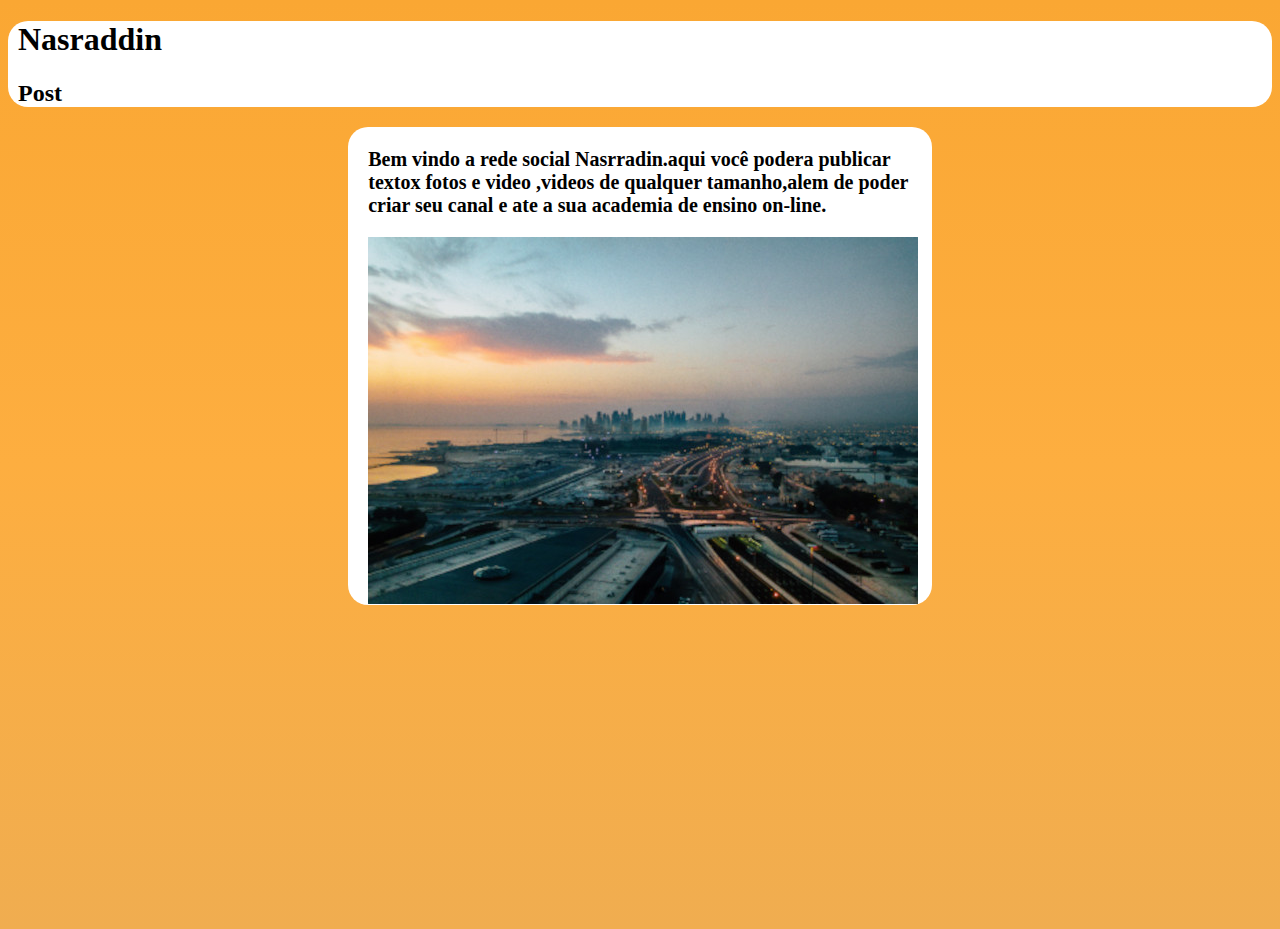
==== Blog/index.html @ 93490311 "Initial commit" ====
<!DOCTYPE html>
<html lang="pt-br">
<head>
    <meta charset="UTF-8">
    <meta http-equiv="X-UA-Compatible" content="IE=edge">
    <meta name="viewport" content="width=device-width, initial-scale=1.0">
    <title>Nasraddin</title>
    <link rel="stylesheet" href="estilos/style.css">
    <link rel="shortcut icon" href="estilos/favicon.ico" type="image/x-icon">
</head>
<body>
    <header>
        <h1>Nasraddin</h1><h2>Post</h2>
    </header>
    <main>
        <p>Bem vindo a rede social Nasrradin.aqui você podera publicar textox fotos e video ,videos de qualquer tamanho,alem de poder criar seu canal e ate a sua academia de ensino on-line.</p>
        <img src="imagens/essa-peq.jpg" alt="">
    </main>
</body>
</html>
---- Blog/estilos/style.css ----
@charset "UTF-08";

body{
    background-image:linear-gradient(to top ,#f0ad50, #fdae40, #faa733) ;
    height: 100vh;
}
header{
    background-color: white;
    padding-left: 10px;
    border-radius: 20px;
}
main{
    background-color: white;
}
main{
    width: 43%;
    margin: auto;
    border-radius: 20px;
    padding: 1px 20px;
}
p{
    font-size: 20px;
    font-weight: bold;
}
img{
    margin: auto;
    display: block;
}
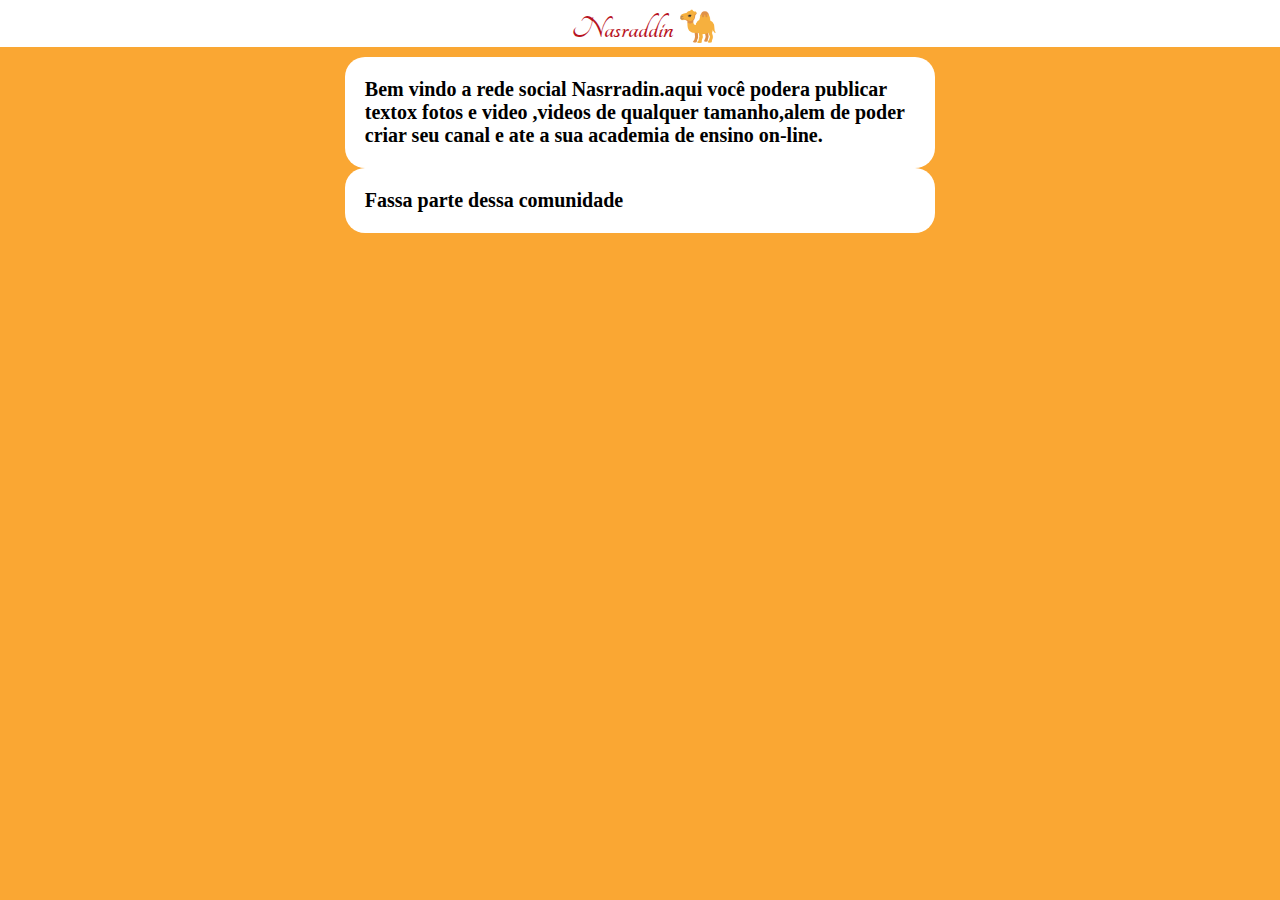
==== commit d547bbd8: "n" ====
--- a/Blog/index.html
+++ b/Blog/index.html
@@ -10,11 +10,15 @@
 </head>
 <body>
     <header>
-        <h1>Nasraddin</h1><h2>Post</h2>
+        <h1>Nasraddin &#x1F42A</h1>
     </header>
-    <main>
+    <div class="textos">
         <p>Bem vindo a rede social Nasrradin.aqui você podera publicar textox fotos e video ,videos de qualquer tamanho,alem de poder criar seu canal e ate a sua academia de ensino on-line.</p>
-        <img src="imagens/essa-peq.jpg" alt="">
-    </main>
+    </div>
+    <div id="imagem"></div>
+    <div class="textos">
+        <p> Fassa parte dessa comunidade</p>
+        <a href="cadastro.html"increva-se></a>
+    </div>
 </body>
 </html>--- a/Blog/estilos/style.css
+++ b/Blog/estilos/style.css
@@ -1,21 +1,30 @@
 @charset "UTF-08";
 
+@import url('https://fonts.googleapis.com/css2?family=Tangerine&display=swap');
+
+
 body{
-    background-image:linear-gradient(to top ,#f0ad50, #fdae40, #faa733) ;
-    height: 100vh;
+    background-color: #faa733;
+    margin: 0px;
+
 }
 header{
     background-color: white;
     padding-left: 10px;
-    border-radius: 20px;
+    margin-bottom: 10px;
 }
-main{
+header > h1{
+    margin: 0px;
+    text-align: center;
+    padding-top: 7px;
+    color: #B8141F;
+    font-family: 'Tangerine', cursive;
+}
+.textos{
     background-color: white;
-}
-main{
     width: 43%;
     margin: auto;
-    border-radius: 20px;
+    border-radius:20px;
     padding: 1px 20px;
 }
 p{
@@ -25,4 +34,10 @@
 img{
     margin: auto;
     display: block;
+    width: 100%;
+    padding-bottom: 20px;
+    position: fixed;
+}
+div#imagem{
+    background-image: url(imagens/essa.jpg);
 }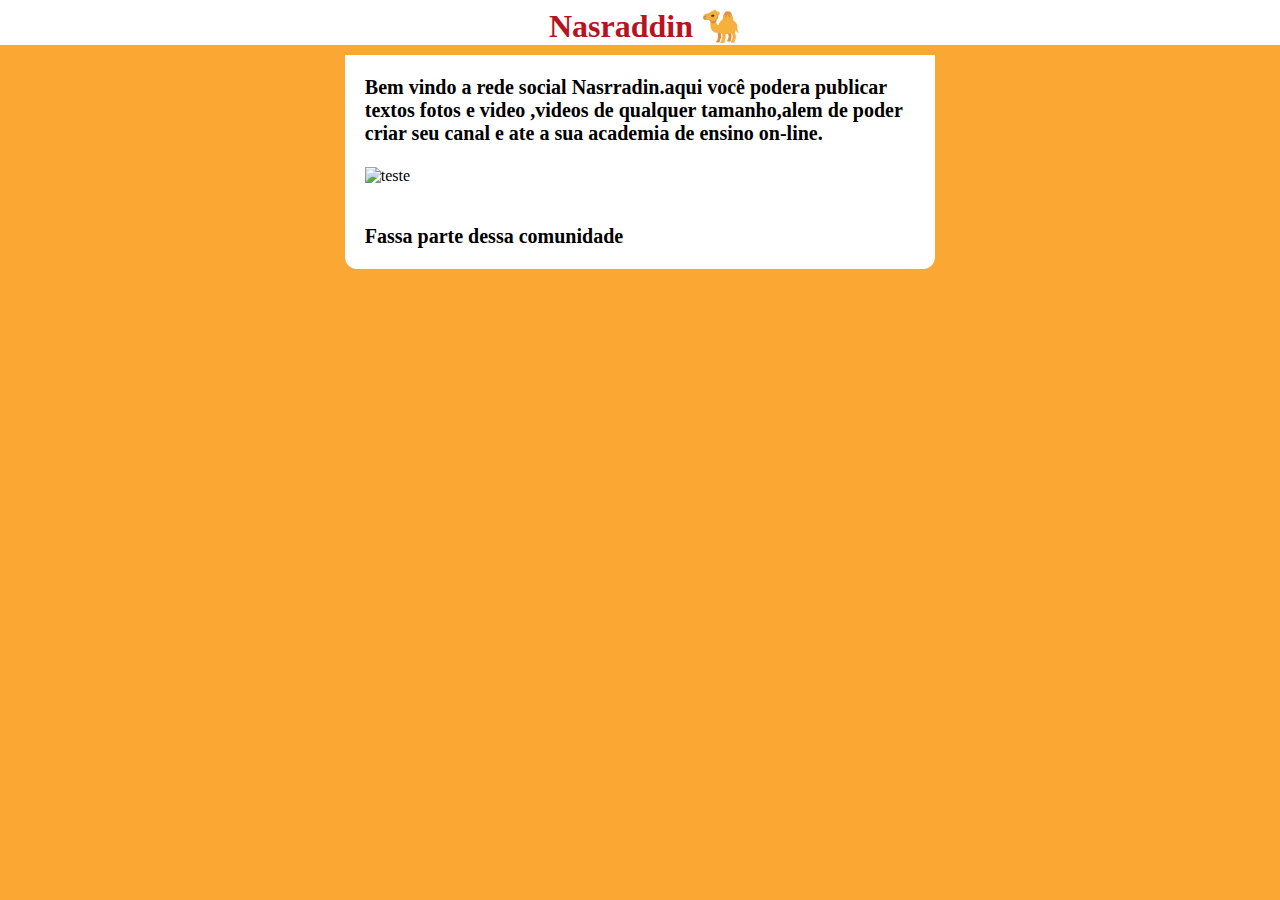
==== commit 0e380624: "n" ====
--- a/Blog/index.html
+++ b/Blog/index.html
@@ -13,10 +13,11 @@
         <h1>Nasraddin &#x1F42A</h1>
     </header>
     <div class="textos">
-        <p>Bem vindo a rede social Nasrradin.aqui você podera publicar textox fotos e video ,videos de qualquer tamanho,alem de poder criar seu canal e ate a sua academia de ensino on-line.</p>
+        <p>Bem vindo a rede social Nasrradin.aqui você podera publicar textos fotos e video ,videos de qualquer tamanho,alem de poder criar seu canal e ate a sua academia de ensino on-line.</p>
     </div>
     <div id="imagem"></div>
-    <div class="textos">
+    <div class="ultimo">
+        <img src="imagens/torreefil.jpg" alt="teste">
         <p> Fassa parte dessa comunidade</p>
         <a href="cadastro.html"increva-se></a>
     </div>
--- a/Blog/estilos/style.css
+++ b/Blog/estilos/style.css
@@ -1,6 +1,9 @@
 @charset "UTF-08";
 
-@import url('https://fonts.googleapis.com/css2?family=Tangerine&display=swap');
+@font-face {
+    font-family: 'arabe';
+    src: url(Tangerine-Regular.ttf);
+}
 
 
 body{
@@ -18,13 +21,19 @@
     text-align: center;
     padding-top: 7px;
     color: #B8141F;
-    font-family: 'Tangerine', cursive;
+    font-family: 'arabe', 'Times New Roman', Times, serif;
 }
 .textos{
     background-color: white;
     width: 43%;
     margin: auto;
-    border-radius:20px;
+    padding: 1px 20px;
+}
+.ultimo{
+    background-color: white;
+    width: 43%;
+    margin: auto;
+    border-radius:0px 0px 12px 12px;
     padding: 1px 20px;
 }
 p{
@@ -34,10 +43,6 @@
 img{
     margin: auto;
     display: block;
-    width: 100%;
+    width: 101%;
     padding-bottom: 20px;
-    position: fixed;
 }
-div#imagem{
-    background-image: url(imagens/essa.jpg);
-}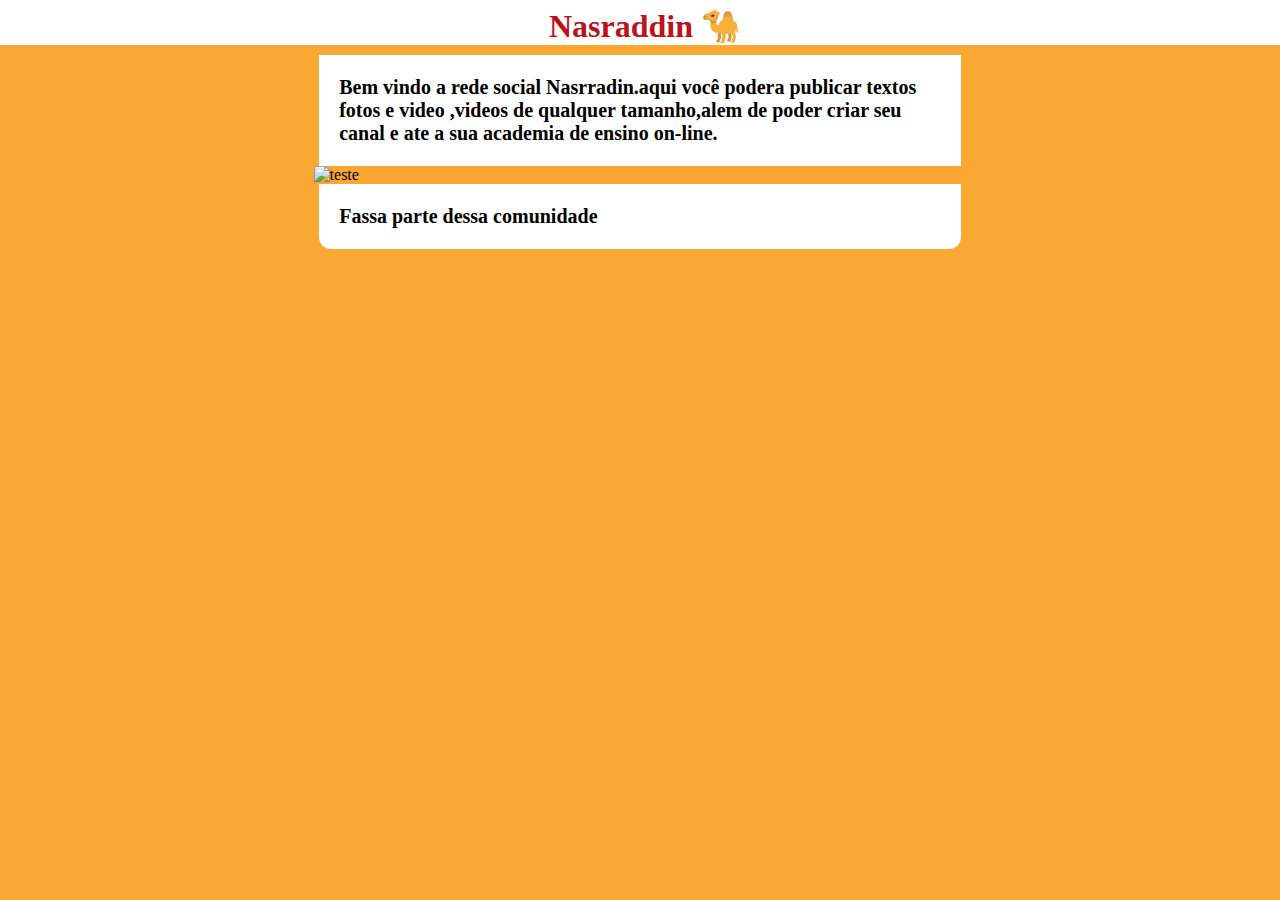
==== commit 485954f4: "n" ====
--- a/Blog/index.html
+++ b/Blog/index.html
@@ -15,9 +15,9 @@
     <div class="textos">
         <p>Bem vindo a rede social Nasrradin.aqui você podera publicar textos fotos e video ,videos de qualquer tamanho,alem de poder criar seu canal e ate a sua academia de ensino on-line.</p>
     </div>
-    <div id="imagem"></div>
+    <img src="imagens/torreefil.jpg" alt="teste">
     <div class="ultimo">
-        <img src="imagens/torreefil.jpg" alt="teste">
+        
         <p> Fassa parte dessa comunidade</p>
         <a href="cadastro.html"increva-se></a>
     </div>
--- a/Blog/estilos/style.css
+++ b/Blog/estilos/style.css
@@ -25,13 +25,13 @@
 }
 .textos{
     background-color: white;
-    width: 43%;
+    width: 47%;
     margin: auto;
     padding: 1px 20px;
 }
 .ultimo{
     background-color: white;
-    width: 43%;
+    width: 47%;
     margin: auto;
     border-radius:0px 0px 12px 12px;
     padding: 1px 20px;
@@ -43,6 +43,5 @@
 img{
     margin: auto;
     display: block;
-    width: 101%;
-    padding-bottom: 20px;
+    width: 51%;
 }
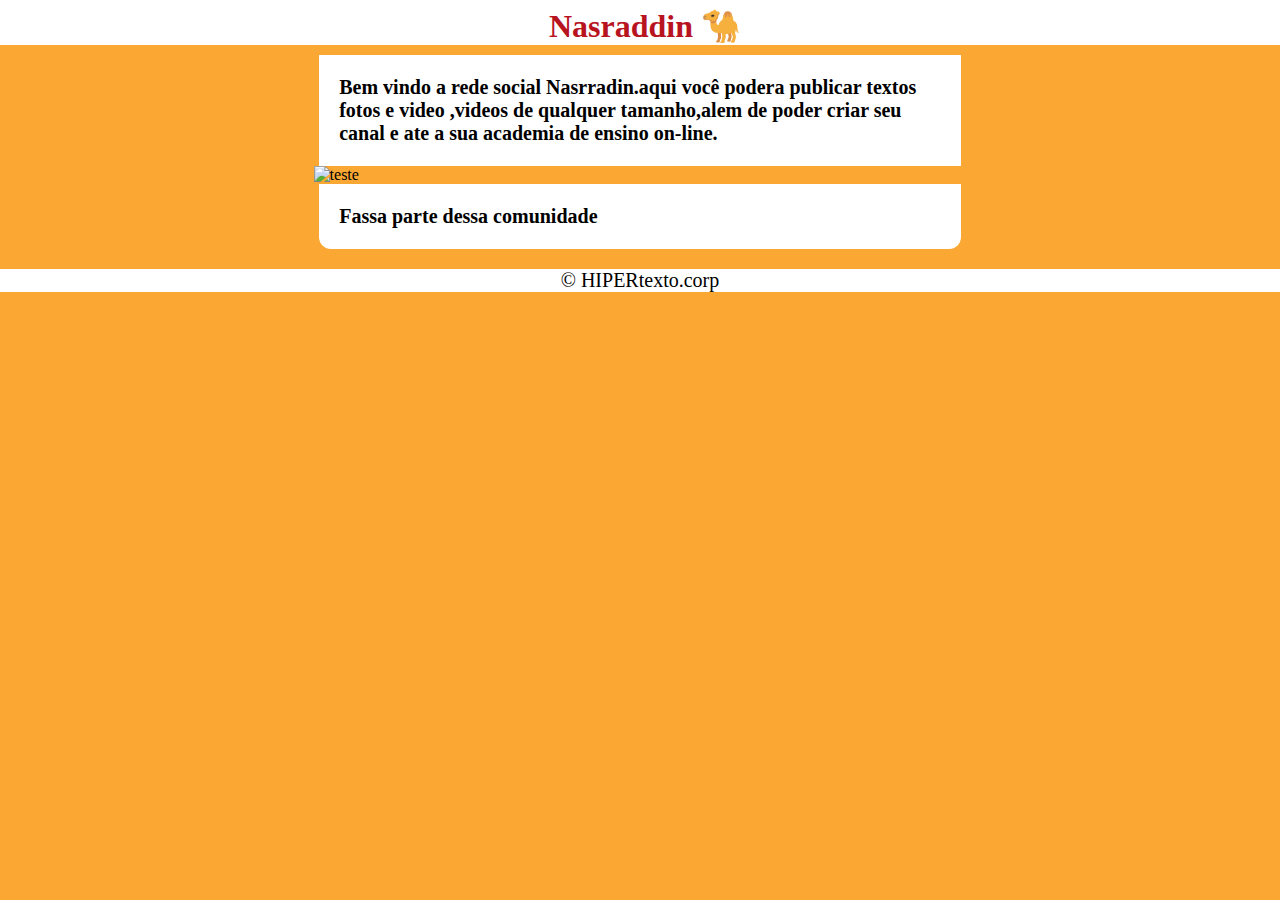
==== commit 268854d3: "n" ====
--- a/Blog/index.html
+++ b/Blog/index.html
@@ -21,5 +21,8 @@
         <p> Fassa parte dessa comunidade</p>
         <a href="cadastro.html"increva-se></a>
     </div>
+    <footer>
+        <p id="rodape">&copy; HIPERtexto.corp</p>
+    </footer>
 </body>
 </html>--- a/Blog/estilos/style.css
+++ b/Blog/estilos/style.css
@@ -45,3 +45,11 @@
     display: block;
     width: 51%;
 }
+footer{
+    background-color: white;
+    text-align: center;
+}
+footer>p#rodape{
+    margin-bottom: 0px;
+    font-weight: normal;
+}
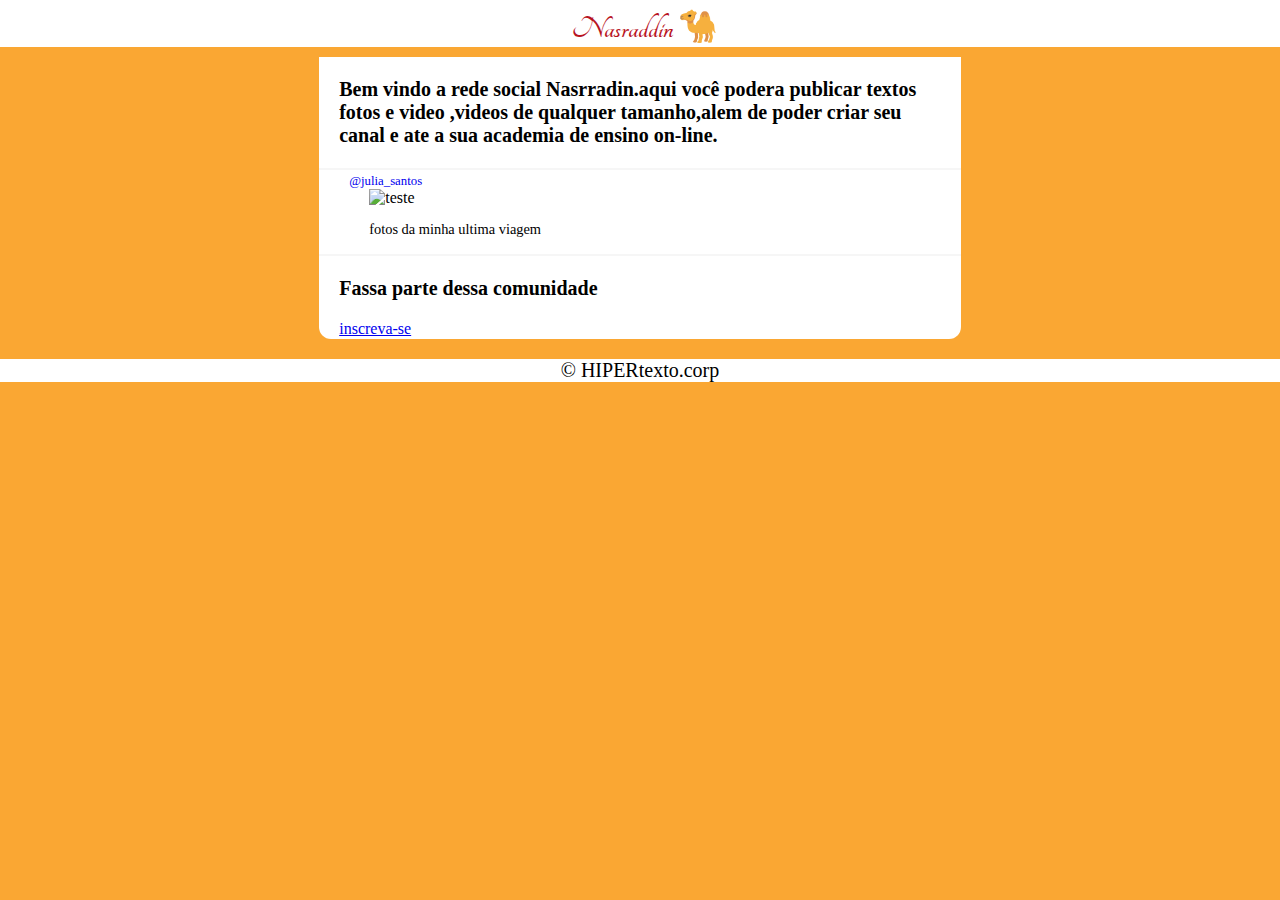
==== commit e71cbb66: "nov" ====
--- a/Blog/index.html
+++ b/Blog/index.html
@@ -15,11 +15,15 @@
     <div class="textos">
         <p>Bem vindo a rede social Nasrradin.aqui você podera publicar textos fotos e video ,videos de qualquer tamanho,alem de poder criar seu canal e ate a sua academia de ensino on-line.</p>
     </div>
-    <img src="imagens/torreefil.jpg" alt="teste">
+    <div id="post">
+        <a href="prfil111">@julia_santos</a>
+        <img src="imagens/torreefil.jpg" alt="teste">
+        <p>fotos da minha ultima viagem</p>
+    </div>
     <div class="ultimo">
         
         <p> Fassa parte dessa comunidade</p>
-        <a href="cadastro.html"increva-se></a>
+        <a href="cadastro.html">inscreva-se</a>
     </div>
     <footer>
         <p id="rodape">&copy; HIPERtexto.corp</p>
--- a/Blog/estilos/style.css
+++ b/Blog/estilos/style.css
@@ -1,4 +1,7 @@
 @charset "UTF-08";
+
+@import url('https://fonts.googleapis.com/css2?family=Tangerine&display=swap');
+
 
 @font-face {
     font-family: 'arabe';
@@ -21,20 +24,34 @@
     text-align: center;
     padding-top: 7px;
     color: #B8141F;
-    font-family: 'arabe', 'Times New Roman', Times, serif;
+    font-family: 'arabe','Tangerine', 'Times New Roman', Times, serif;
 }
-.textos{
+div{
     background-color: white;
     width: 47%;
     margin: auto;
     padding: 1px 20px;
+    margin: auto;
+}
+div#post{
+    border-top: 2PX solid rgba(0, 0, 0, 0.035);
+    border-bottom: 2px solid rgba(0, 0, 0, 0.035);
+}
+div#post>a{
+    padding-left: 10px;
+    font-weight: 300;
+    text-decoration: none;
+    font-size: 0.8em;
+}
+div#post>p{
+    padding-left: 30px;
+    font-weight: 300;
+    font-size: 0.9em;
+}
+.textos{
 }
 .ultimo{
-    background-color: white;
-    width: 47%;
-    margin: auto;
     border-radius:0px 0px 12px 12px;
-    padding: 1px 20px;
 }
 p{
     font-size: 20px;
@@ -43,7 +60,7 @@
 img{
     margin: auto;
     display: block;
-    width: 51%;
+    width: 90%;
 }
 footer{
     background-color: white;
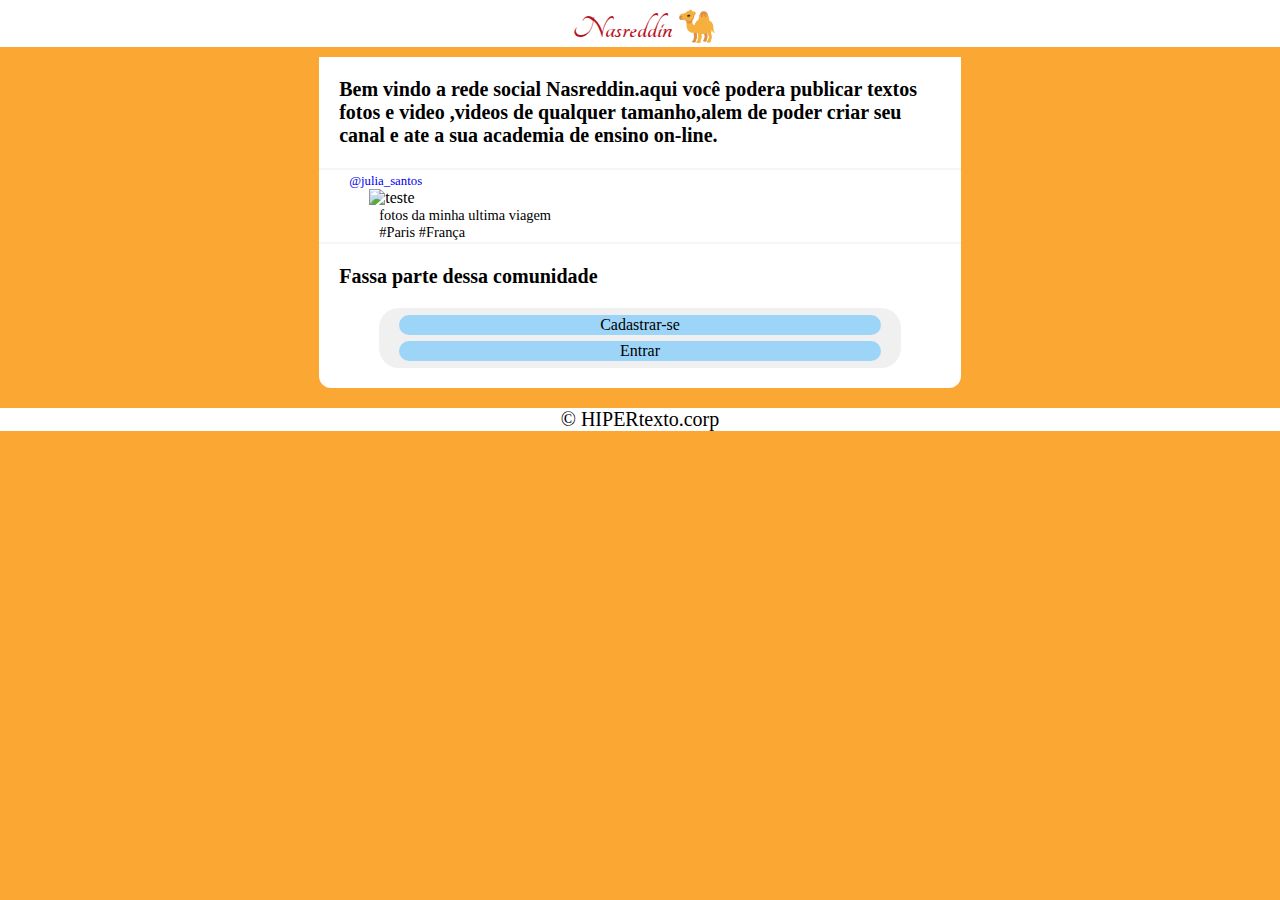
==== commit f91d28b5: "nov" ====
--- a/Blog/index.html
+++ b/Blog/index.html
@@ -4,26 +4,30 @@
     <meta charset="UTF-8">
     <meta http-equiv="X-UA-Compatible" content="IE=edge">
     <meta name="viewport" content="width=device-width, initial-scale=1.0">
-    <title>Nasraddin</title>
+    <title>Nasreddin</title>
     <link rel="stylesheet" href="estilos/style.css">
     <link rel="shortcut icon" href="estilos/favicon.ico" type="image/x-icon">
 </head>
 <body>
     <header>
-        <h1>Nasraddin &#x1F42A</h1>
+        <h1>Nasreddin &#x1F42A</h1>
     </header>
     <div class="textos">
-        <p>Bem vindo a rede social Nasrradin.aqui você podera publicar textos fotos e video ,videos de qualquer tamanho,alem de poder criar seu canal e ate a sua academia de ensino on-line.</p>
+        <p>Bem vindo a rede social Nasreddin.aqui você podera publicar textos fotos e video ,videos de qualquer tamanho,alem de poder criar seu canal e ate a sua academia de ensino on-line.</p>
     </div>
     <div id="post">
         <a href="prfil111">@julia_santos</a>
         <img src="imagens/torreefil.jpg" alt="teste">
         <p>fotos da minha ultima viagem</p>
+        <p>#Paris #França</p>
     </div>
     <div class="ultimo">
         
         <p> Fassa parte dessa comunidade</p>
-        <a href="cadastro.html">inscreva-se</a>
+        <div style="background-color: rgba(211, 211, 211, 0.337); width: 80%; border-radius: 20px;">
+            <a href="cadastro.html">Cadastrar-se</a>
+            <a href="entrar.html">Entrar</a>
+        </div>
     </div>
     <footer>
         <p id="rodape">&copy; HIPERtexto.corp</p>
--- a/Blog/estilos/style.css
+++ b/Blog/estilos/style.css
@@ -44,14 +44,28 @@
     font-size: 0.8em;
 }
 div#post>p{
-    padding-left: 30px;
+    padding: 0px 40px;
     font-weight: 300;
     font-size: 0.9em;
-}
-.textos{
+    margin: 0%;
 }
 .ultimo{
     border-radius:0px 0px 12px 12px;
+    padding-bottom: 20px;
+}
+.ultimo>div>a{
+    text-decoration: none;
+    background-color: #7dcbfbb8;
+    padding: 1px 5px;
+    border-radius: 10px;
+    display: block;
+    text-align: center;
+    margin:6px auto;
+    color: black;
+
+}
+.ultimo>div>a:hover{
+    background-color: #3890c788;
 }
 p{
     font-size: 20px;
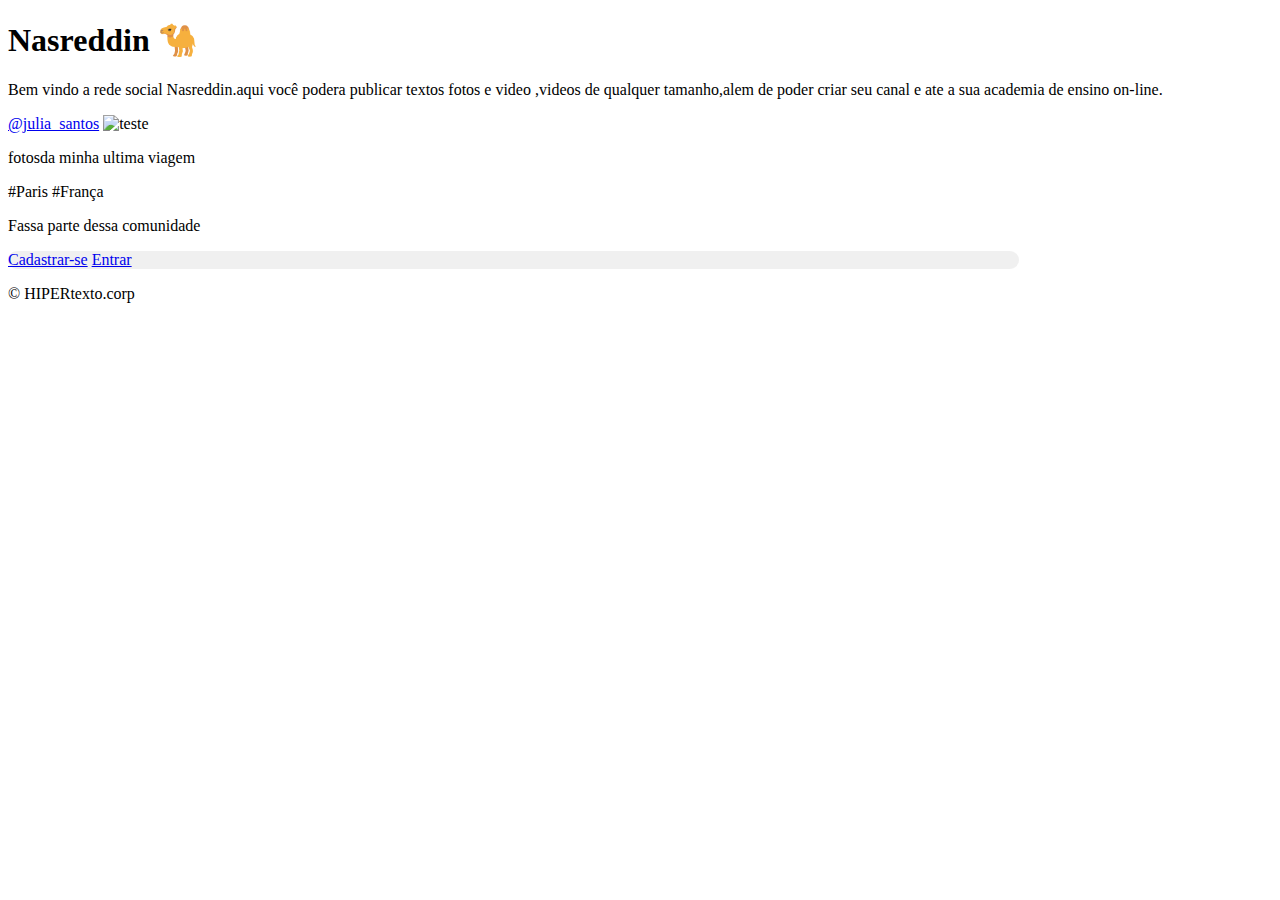
==== commit 8ea078a3: "Update index.html" ====
--- a/Blog/index.html
+++ b/Blog/index.html
@@ -18,7 +18,7 @@
     <div id="post">
         <a href="prfil111">@julia_santos</a>
         <img src="imagens/torreefil.jpg" alt="teste">
-        <p>fotos da minha ultima viagem</p>
+        <p>fotosda minha ultima viagem</p>
         <p>#Paris #França</p>
     </div>
     <div class="ultimo">
